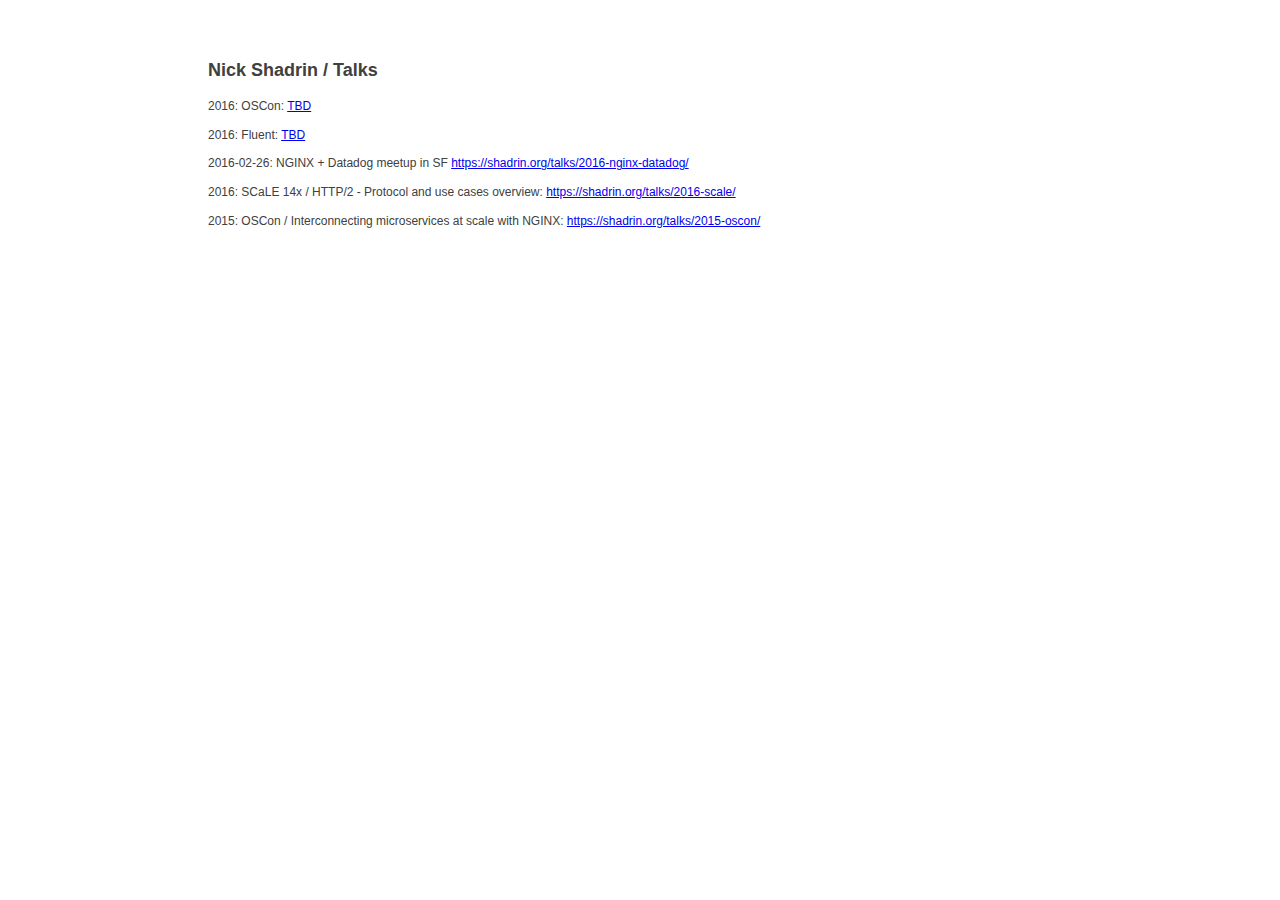
==== talks/index.html @ 4fb05b07 "Added NGINX + Datadog meetup" ====
<html>
<head>
<title>Nick Shadrin / Talks</title>
<link rel='stylesheet' href="/style.css">

</head>

<body>
<h1>&nbsp;</h1>
<div class="ident">
<h2>Nick Shadrin / Talks</h2>


<p>2016: OSCon: 
<a href=".">
TBD
</a>
</p>


<p>2016: Fluent: 
<a href=".">
TBD
</a>
</p>

<p><b>2016-02-26: NGINX + Datadog meetup in SF</b>
<a href="2016-nginx-datadog/">
https://shadrin.org/talks/2016-nginx-datadog/
</a>
</p>


<p><b>2016: SCaLE 14x / HTTP/2 - Protocol and use cases overview:</b>
<a href="2016-scale">
https://shadrin.org/talks/2016-scale/
</a>
</p>

<p>2015: OSCon / Interconnecting microservices at scale with NGINX:
<a href="2015-oscon/">
https://shadrin.org/talks/2015-oscon/
</a>
</p>



</div>

<script>
  (function(i,s,o,g,r,a,m){i['GoogleAnalyticsObject']=r;i[r]=i[r]||function(){
  (i[r].q=i[r].q||[]).push(arguments)},i[r].l=1*new Date();a=s.createElement(o),
  m=s.getElementsByTagName(o)[0];a.async=1;a.src=g;m.parentNode.insertBefore(a,m)
  })(window,document,'script','//www.google-analytics.com/analytics.js','ga');

  ga('create', 'UA-372406-9', 'auto');
  ga('send', 'pageview');

</script>

</body>
</html>
---- style.css ----
body, button, input, select, textarea {
  color: #404040;
  font-family: "Aktiv Grotesk W01","Helvetica Neue",Arial,sans-serif;
  font-size: 12px;
  font-weight: 200;
  line-height: 1.4;
}

.ident {
	margin-left: 200px;
}
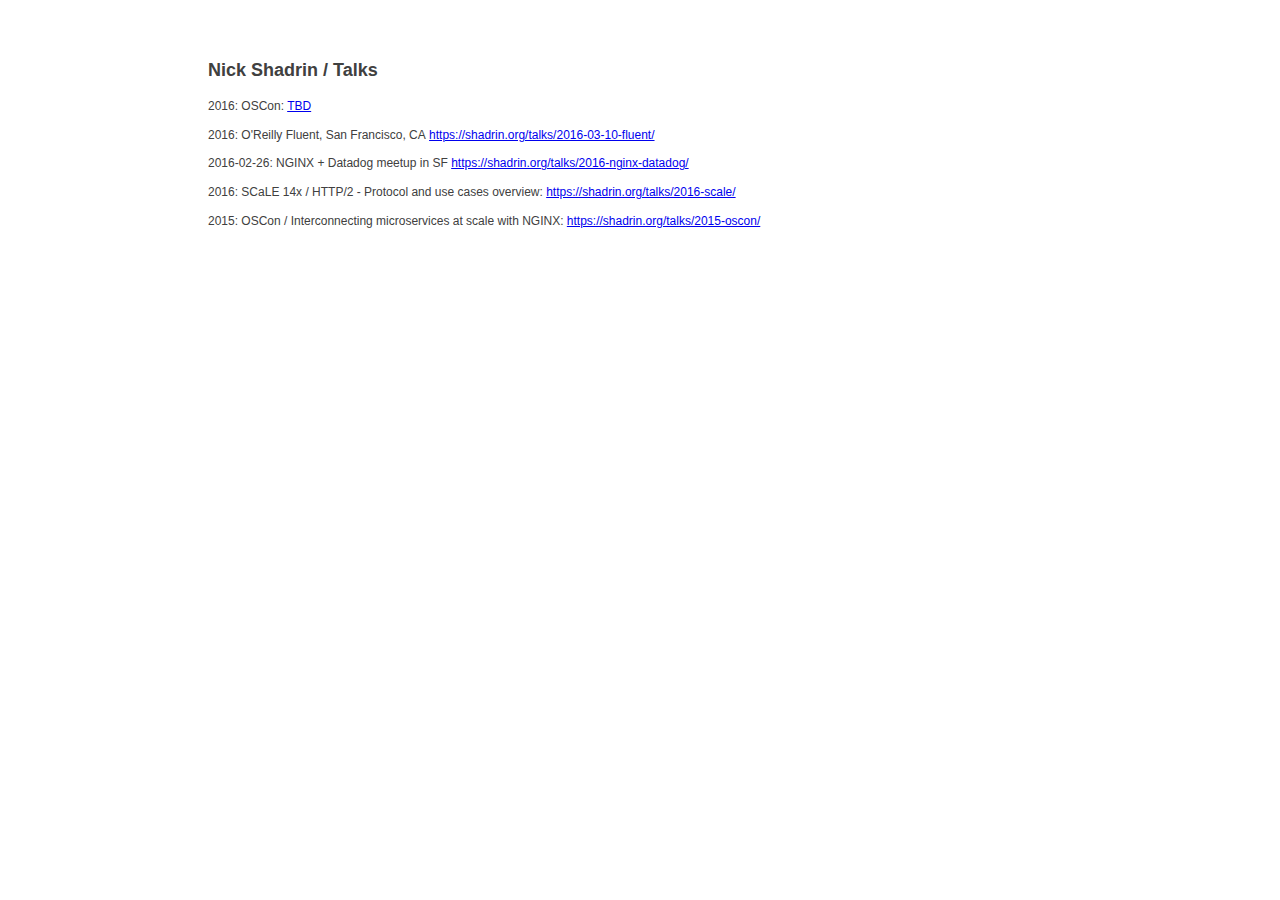
==== commit c0330701: "added fluent talks" ====
--- a/talks/index.html
+++ b/talks/index.html
@@ -18,9 +18,9 @@
 </p>
 
 
-<p>2016: Fluent: 
-<a href=".">
-TBD
+<p><b>2016: O'Reilly Fluent, San Francisco, CA</b>
+<a href="2016-03-10-fluent/">
+https://shadrin.org/talks/2016-03-10-fluent/
 </a>
 </p>
 
@@ -31,7 +31,7 @@
 </p>
 
 
-<p><b>2016: SCaLE 14x / HTTP/2 - Protocol and use cases overview:</b>
+<p>2016: SCaLE 14x / HTTP/2 - Protocol and use cases overview:
 <a href="2016-scale">
 https://shadrin.org/talks/2016-scale/
 </a>
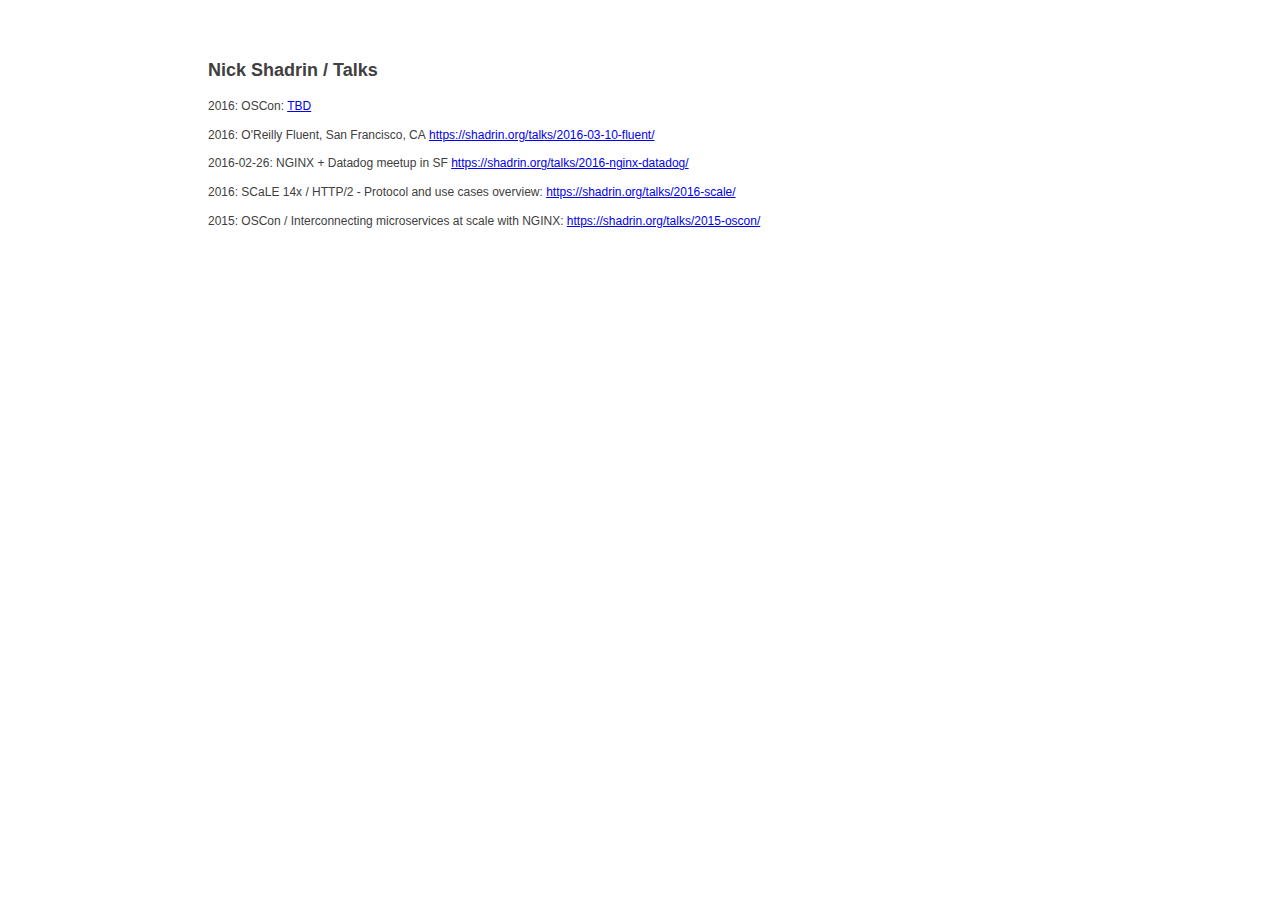
==== commit 3b524ad9: "typo" ====
--- a/talks/index.html
+++ b/talks/index.html
@@ -24,7 +24,7 @@
 </a>
 </p>
 
-<p><b>2016-02-26: NGINX + Datadog meetup in SF</b>
+<p>2016-02-26: NGINX + Datadog meetup in SF
 <a href="2016-nginx-datadog/">
 https://shadrin.org/talks/2016-nginx-datadog/
 </a>
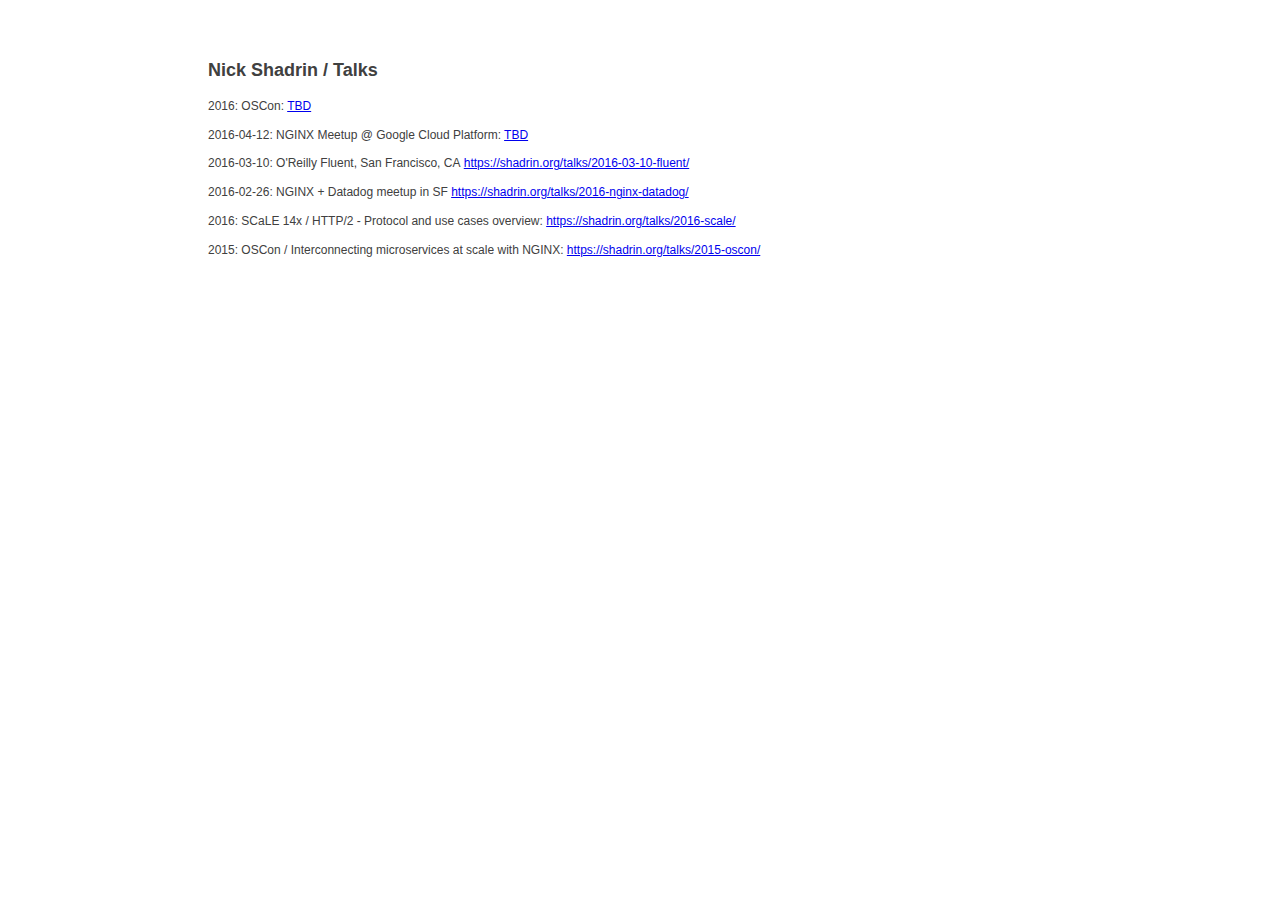
==== commit 85b20a3d: "added new meetup" ====
--- a/talks/index.html
+++ b/talks/index.html
@@ -17,8 +17,14 @@
 </a>
 </p>
 
+<p>2016-04-12: NGINX Meetup @ Google Cloud Platform: 
+<a href=".">
+TBD
+</a>
+</p>
 
-<p><b>2016: O'Reilly Fluent, San Francisco, CA</b>
+
+<p><b>2016-03-10: O'Reilly Fluent, San Francisco, CA</b>
 <a href="2016-03-10-fluent/">
 https://shadrin.org/talks/2016-03-10-fluent/
 </a>
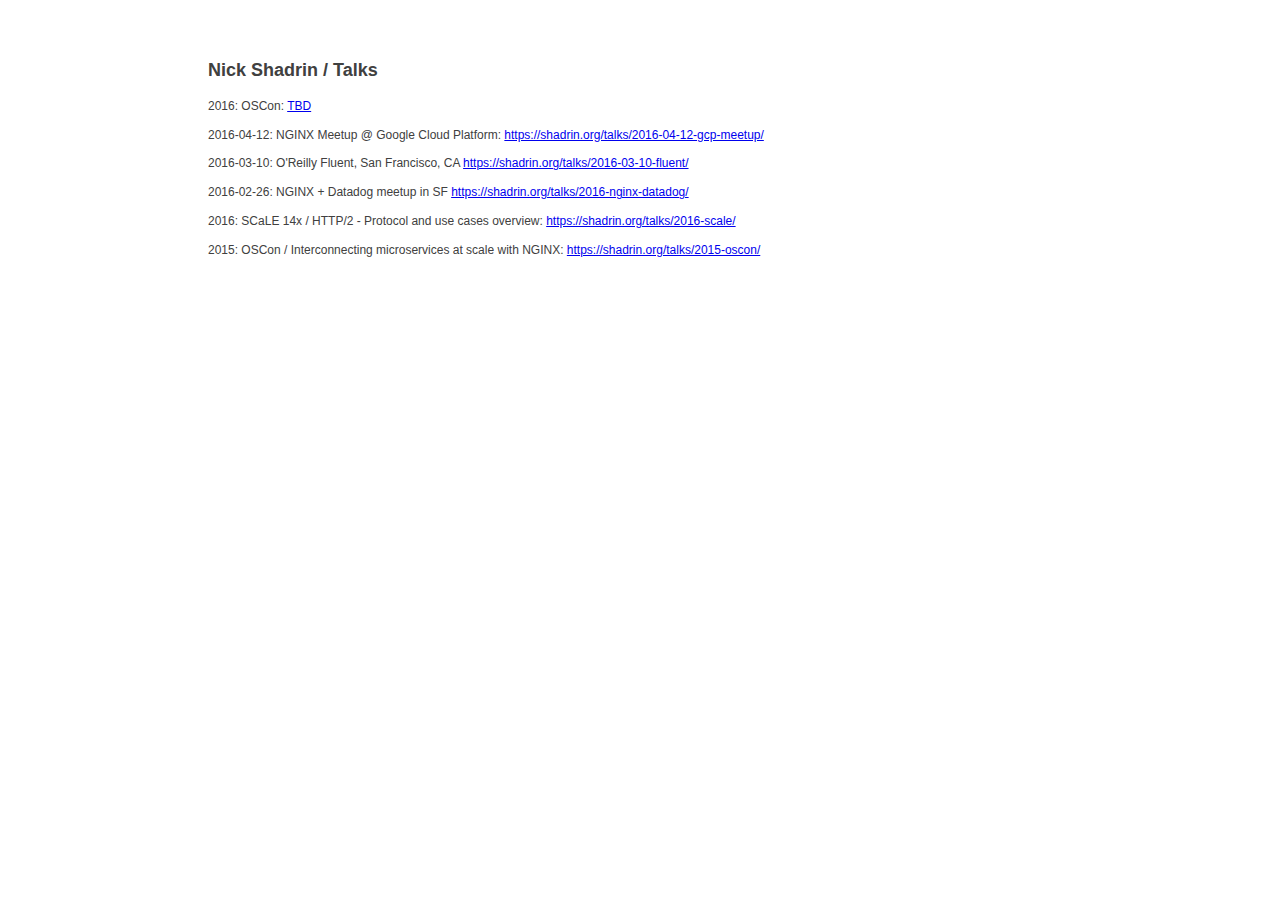
==== commit e051cf2b: "added GCP meetup" ====
--- a/talks/index.html
+++ b/talks/index.html
@@ -17,14 +17,14 @@
 </a>
 </p>
 
-<p>2016-04-12: NGINX Meetup @ Google Cloud Platform: 
-<a href=".">
-TBD
+<p><b>2016-04-12: NGINX Meetup @ Google Cloud Platform:</b>
+<a href="2016-04-12-gcp-meetup/">
+https://shadrin.org/talks/2016-04-12-gcp-meetup/
 </a>
 </p>
 
 
-<p><b>2016-03-10: O'Reilly Fluent, San Francisco, CA</b>
+<p>2016-03-10: O'Reilly Fluent, San Francisco, CA
 <a href="2016-03-10-fluent/">
 https://shadrin.org/talks/2016-03-10-fluent/
 </a>
--- a/style.css
+++ b/style.css
@@ -10,3 +10,24 @@
 	margin-left: 200px;
 }
 
+.centered {
+	margin-left: auto;
+	margin-right: auto;
+	margin-top: 20px;
+	margin-bottom: 20px;
+	padding: 20px;
+	border: 1px dashed grey;
+	width: 500px;
+}
+
+
+.loginbox {
+	float: left;
+	width: 45%;
+	padding: 0;
+}
+.spacer {
+	float: left;
+	width: 9.9%;
+	padding: 0;
+}
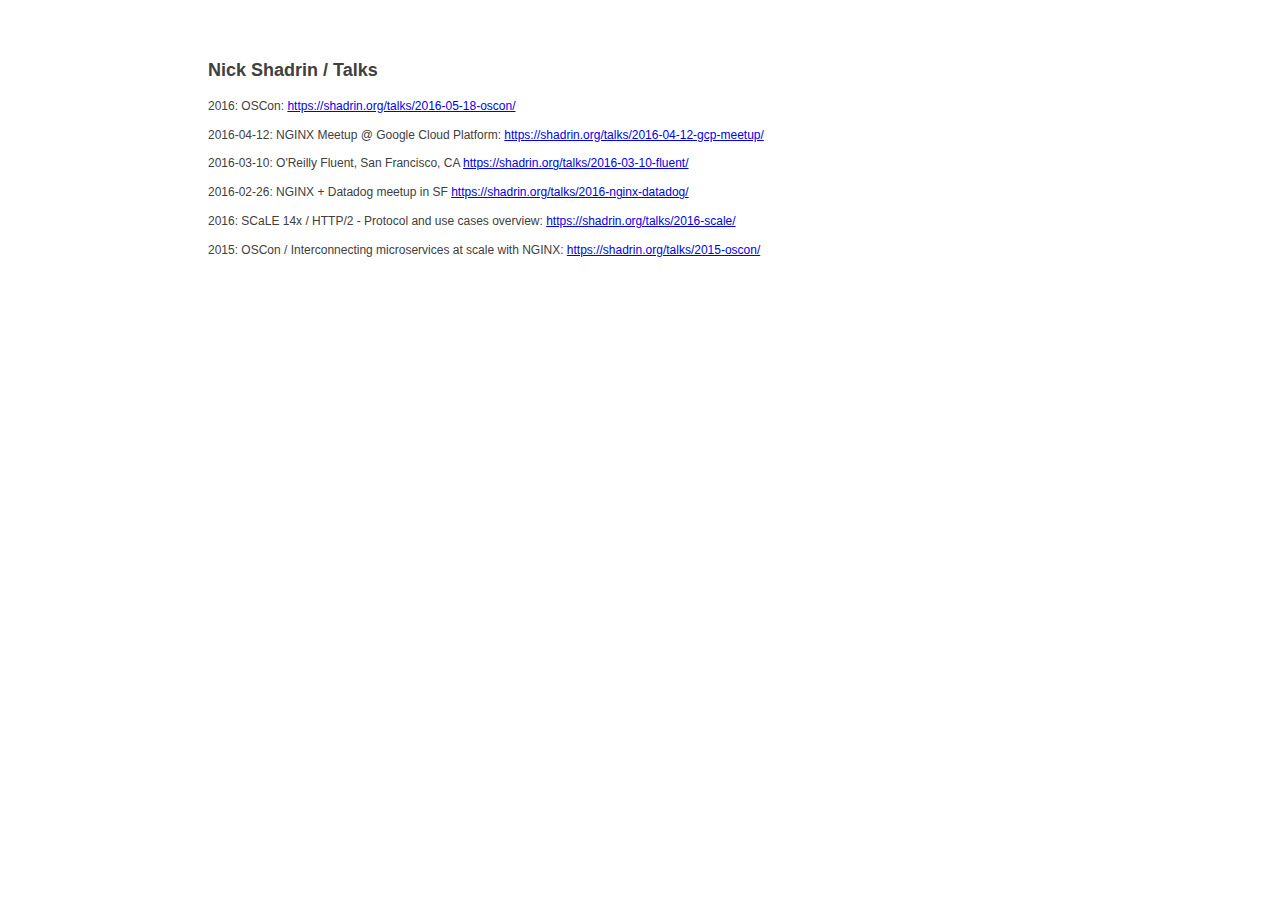
==== commit 91b96f3a: "Added OSCon page" ====
--- a/talks/index.html
+++ b/talks/index.html
@@ -12,8 +12,8 @@
 
 
 <p>2016: OSCon: 
-<a href=".">
-TBD
+<a href="2016-05-18-oscon/">
+https://shadrin.org/talks/2016-05-18-oscon/
 </a>
 </p>
 
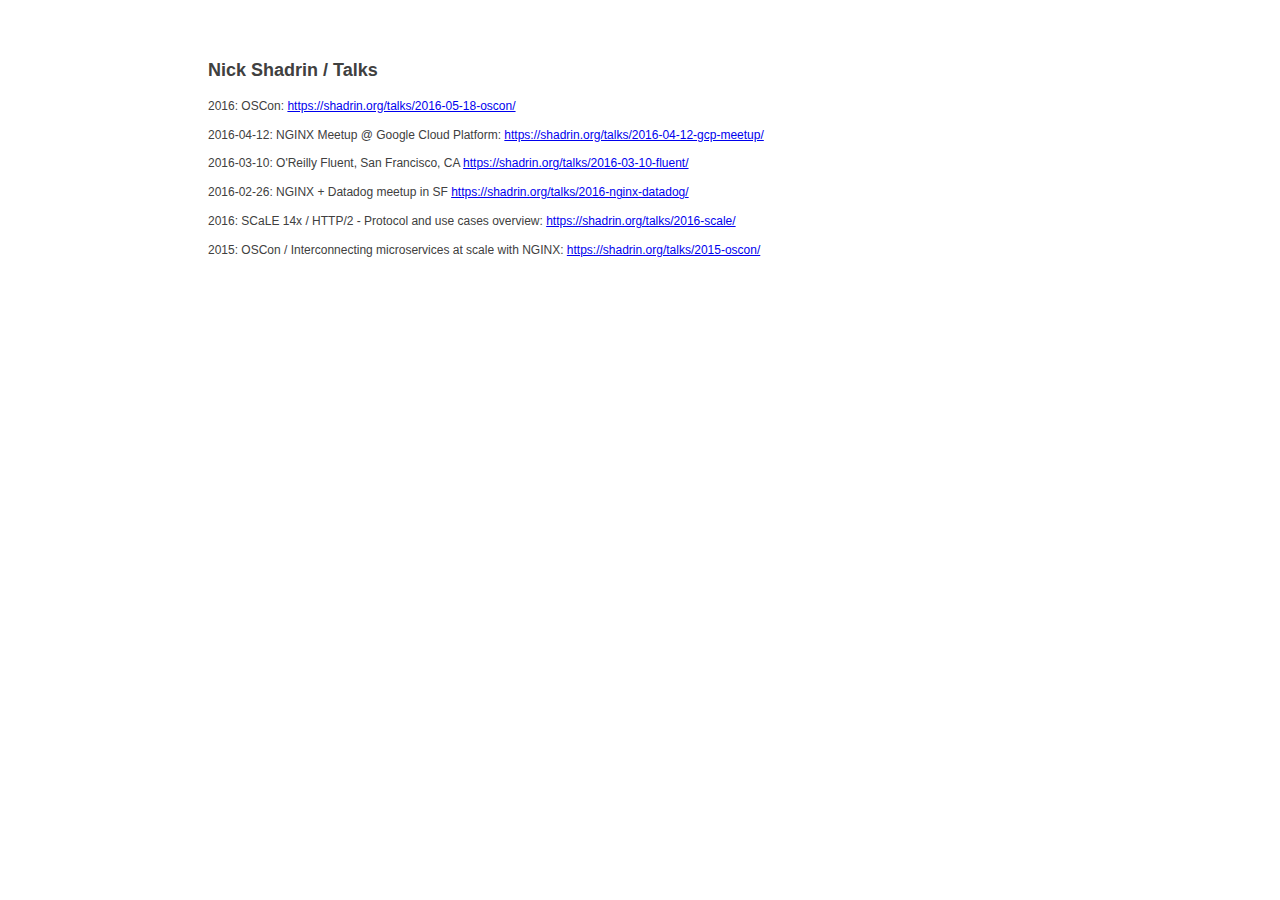
==== commit 9e039f04: "added bold style" ====
--- a/talks/index.html
+++ b/talks/index.html
@@ -11,13 +11,13 @@
 <h2>Nick Shadrin / Talks</h2>
 
 
-<p>2016: OSCon: 
+<p><b>2016: OSCon:</b>
 <a href="2016-05-18-oscon/">
 https://shadrin.org/talks/2016-05-18-oscon/
 </a>
 </p>
 
-<p><b>2016-04-12: NGINX Meetup @ Google Cloud Platform:</b>
+<p>2016-04-12: NGINX Meetup @ Google Cloud Platform:
 <a href="2016-04-12-gcp-meetup/">
 https://shadrin.org/talks/2016-04-12-gcp-meetup/
 </a>
